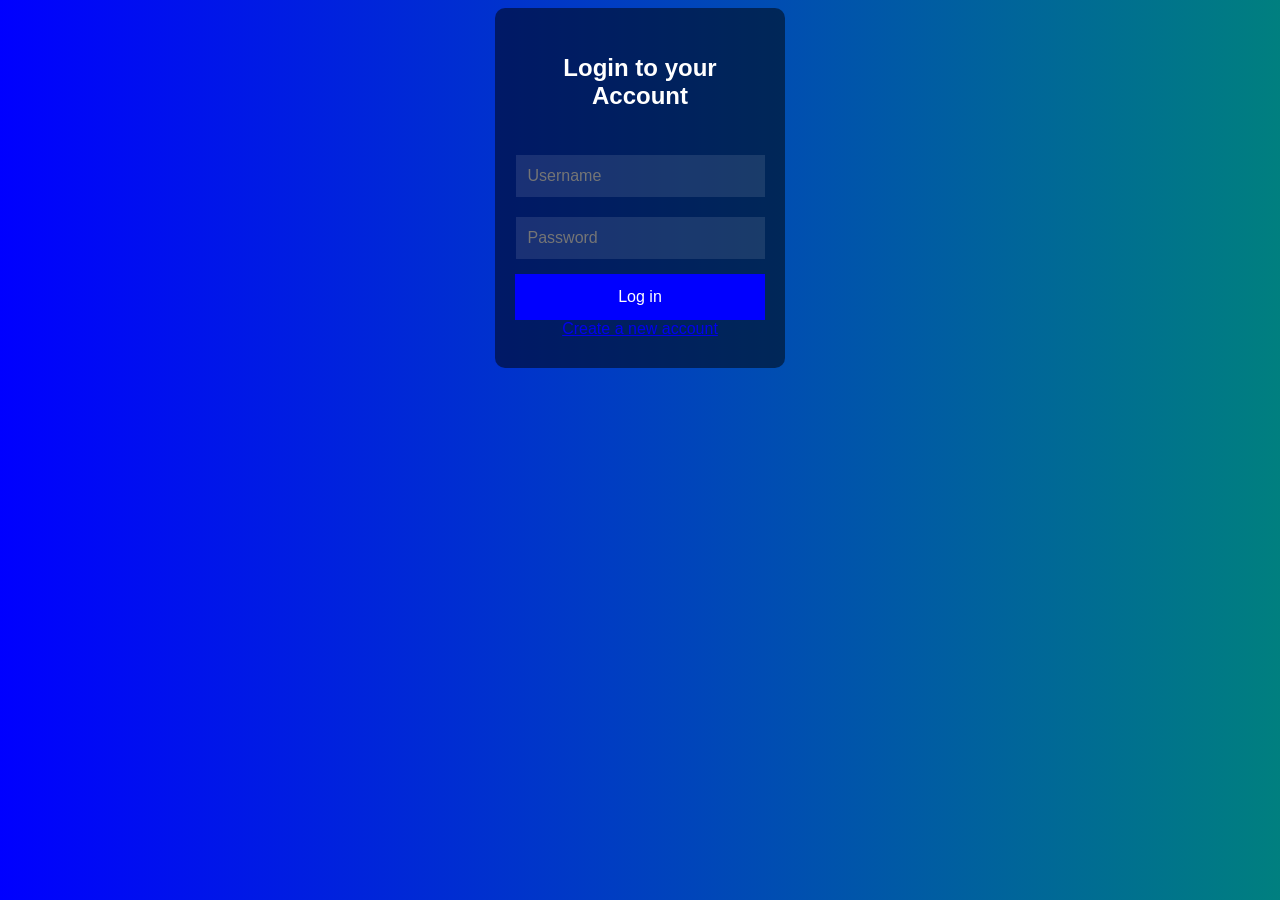
==== signup.html @ 507bb2b7 "signup pg" ====
<!DOCTYPE html>
<html>
<head>
  <link rel="stylesheet" type="text/css" href="css.css">
</head>
<body>
  <form class="login-form" action="/login" method="post">
    <h1>Login to your Account</h1>
    <input type="text" placeholder="Username" required>
    <input type="password" placeholder="Password" required>
    <input type="submit" value="Log in" a="https://www.google.com">
   <a href="signup.html">Create a new account</a>
  </form>
</body>
</html>
---- css.css ----
body {
  background: linear-gradient(to right, #0000FF, #00FF00, #FFFF00, #FF0000);
  background-size: 600% 600%;
  animation: gradient 15s ease infinite;
  font-family: 'Gill Sans', 'Gill Sans MT', Calibri, 'Trebuchet MS', sans-serif;
}

@keyframes gradient {
  0% {
    background-position: 0% 50%;
  }
  50% {
    background-position: 100% 50%;
  }
  100% {
    background-position: 0% 50%;
  }
}

.login-form {
  width: 250px;
  margin: 0 auto;
  text-align: center;
  padding: 30px 20px;
  background: rgba(0, 0, 0, 0.5);
  border-radius: 10px;
  color: white;
}

.login-form h1 {
  margin-bottom: 40px;
  font-size: 24px;
}

.login-form input[type="text"],
.login-form input[type="password"] {
  width: 90%;
  padding: 12px;
  border: none;
  background: rgba(255, 255, 255, 0.1);
  color: white;
  margin: 5px 0 15px 0;
  font-size: 16px;
}

.login-form input[type="submit"] {
  width: 100%;
  background: #0000FF;
  color: white;
  padding: 14px 0;
  font-size: 16px;
  border: none;
  cursor: pointer;
}

.login-form input[type="submit"]:hover {
  background: #00FFFF;
}
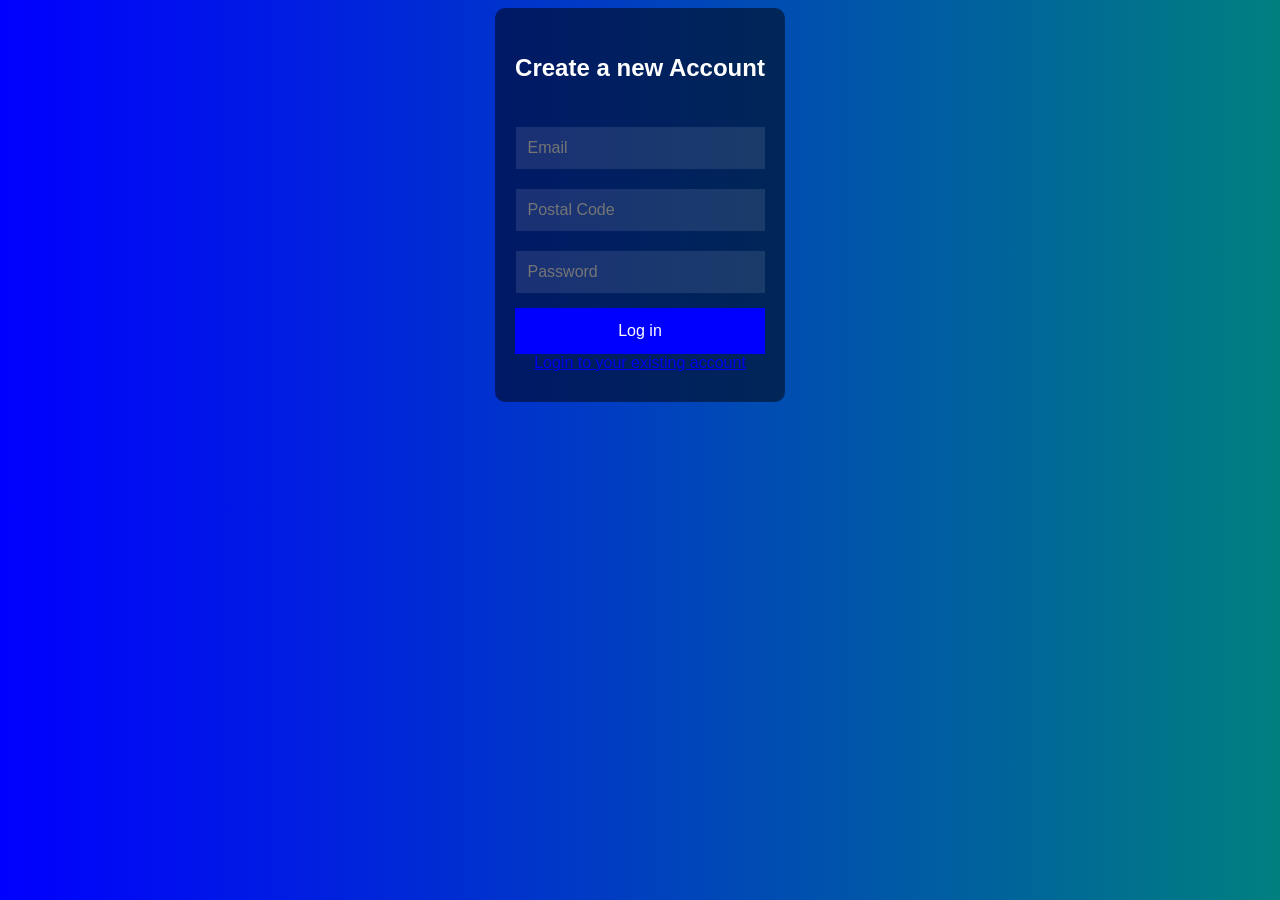
==== commit 615b369c: "signup fixed" ====
--- a/signup.html
+++ b/signup.html
@@ -5,11 +5,12 @@
 </head>
 <body>
   <form class="login-form" action="/login" method="post">
-    <h1>Login to your Account</h1>
-    <input type="text" placeholder="Username" required>
+    <h1>Create a new Account</h1>
+    <input type="text" placeholder="Email" required>
+    <input type="text" placeholder="Postal Code" required>
     <input type="password" placeholder="Password" required>
     <input type="submit" value="Log in" a="https://www.google.com">
-   <a href="signup.html">Create a new account</a>
+   <a href="index.html">Login to your existing account</a>
   </form>
 </body>
 </html>
